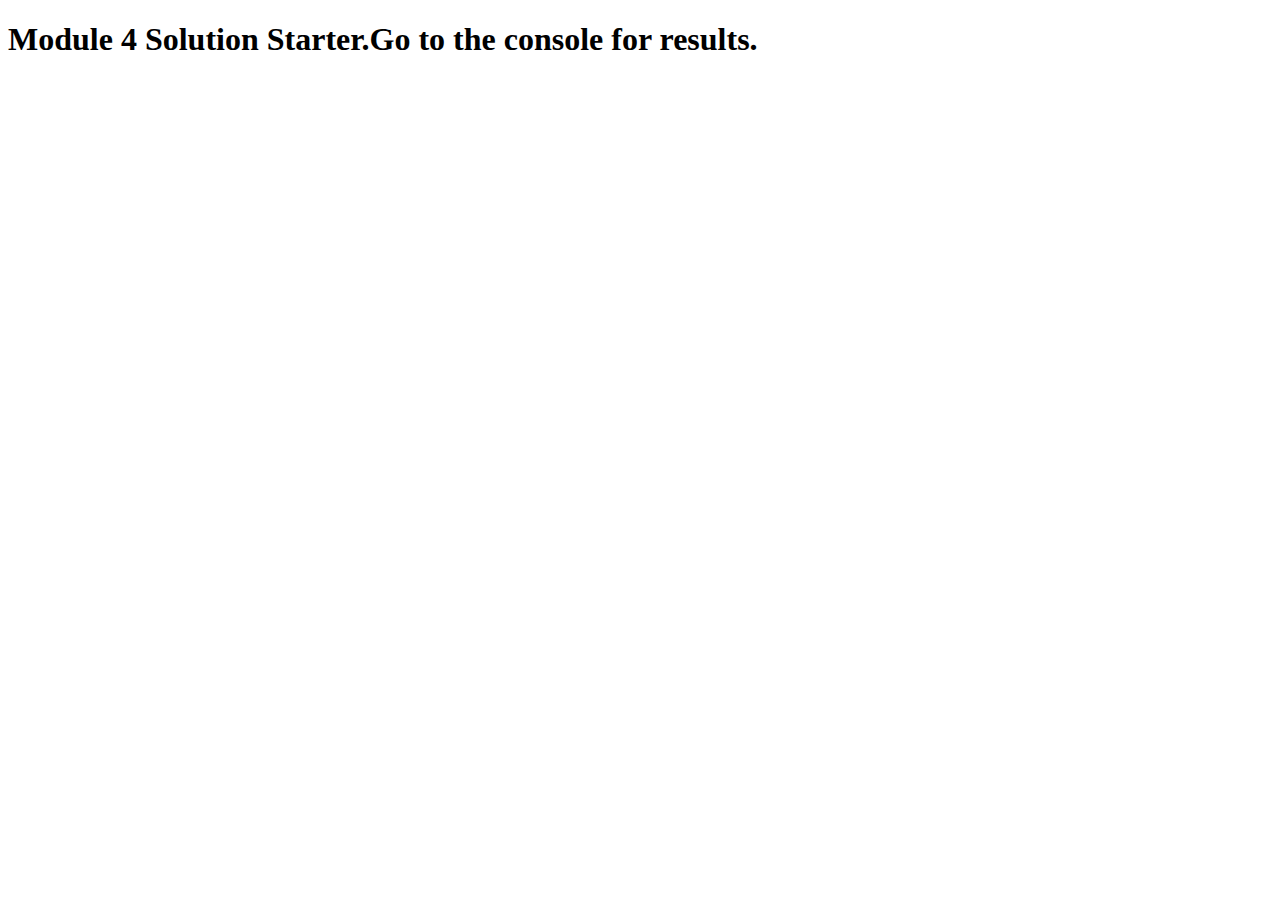
==== module4-solution/index.html @ 2c035d9e "Add files via upload" ====
<!DOCTYPE html>
<html>
<head>
  <meta charset="utf-8">
  <title>Module 4 Solution Starter</title>
  <script>
    var names = []; // DO NOT REMOVE
  </script>
  <script src="SpeakHello.js"></script>
  <script src="SpeakGoodBye.js"></script>
  <script src="script.js"></script>
</head>
<body>
  <h1>Module 4 Solution Starter.Go to the console for results.</h1>
</body>
</html>
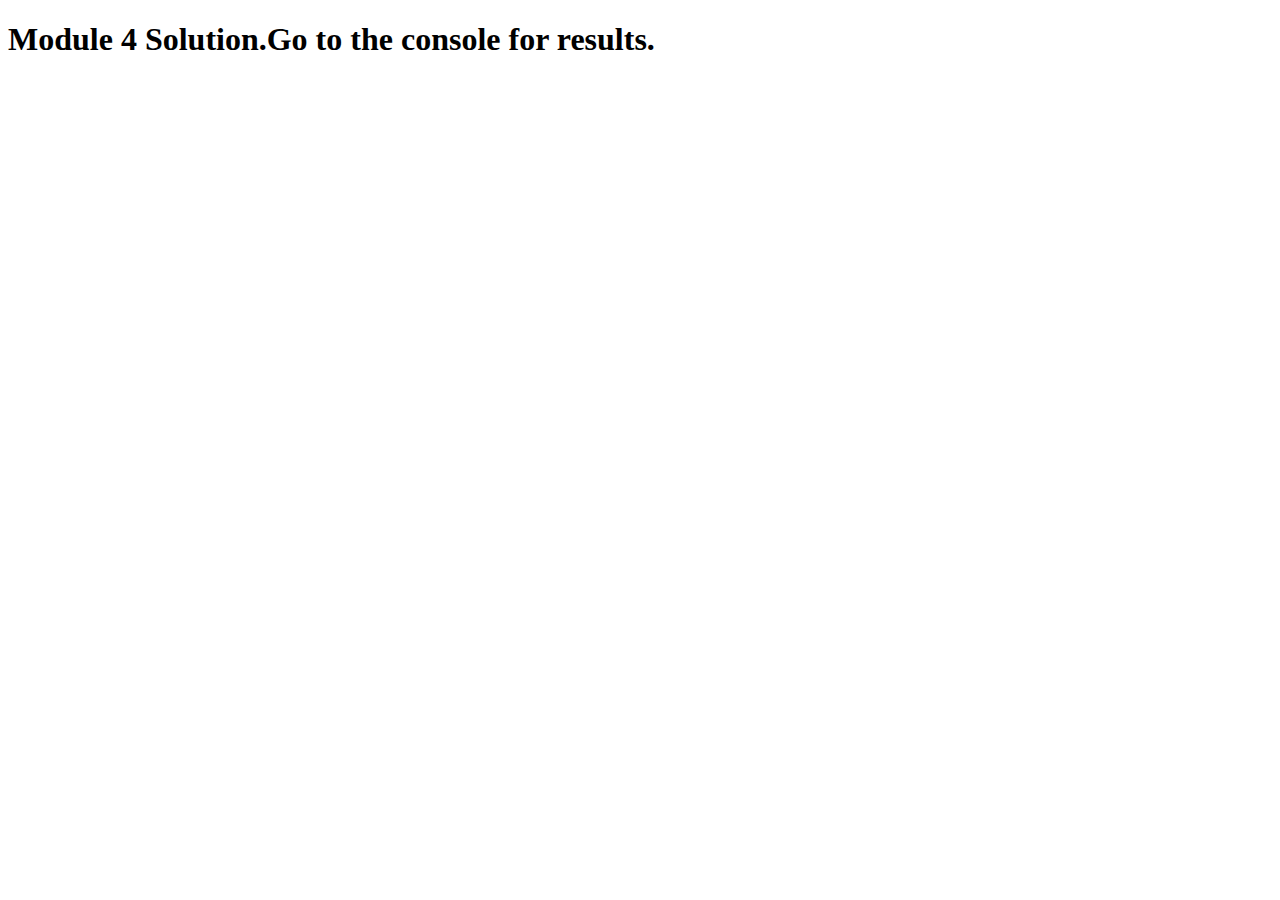
==== commit ec86762f: "Update index.html" ====
--- a/module4-solution/index.html
+++ b/module4-solution/index.html
@@ -2,7 +2,7 @@
 <html>
 <head>
   <meta charset="utf-8">
-  <title>Module 4 Solution Starter</title>
+  <title>Module 4 Solution</title>
   <script>
     var names = []; // DO NOT REMOVE
   </script>
@@ -11,6 +11,6 @@
   <script src="script.js"></script>
 </head>
 <body>
-  <h1>Module 4 Solution Starter.Go to the console for results.</h1>
+  <h1>Module 4 Solution.Go to the console for results.</h1>
 </body>
 </html>
